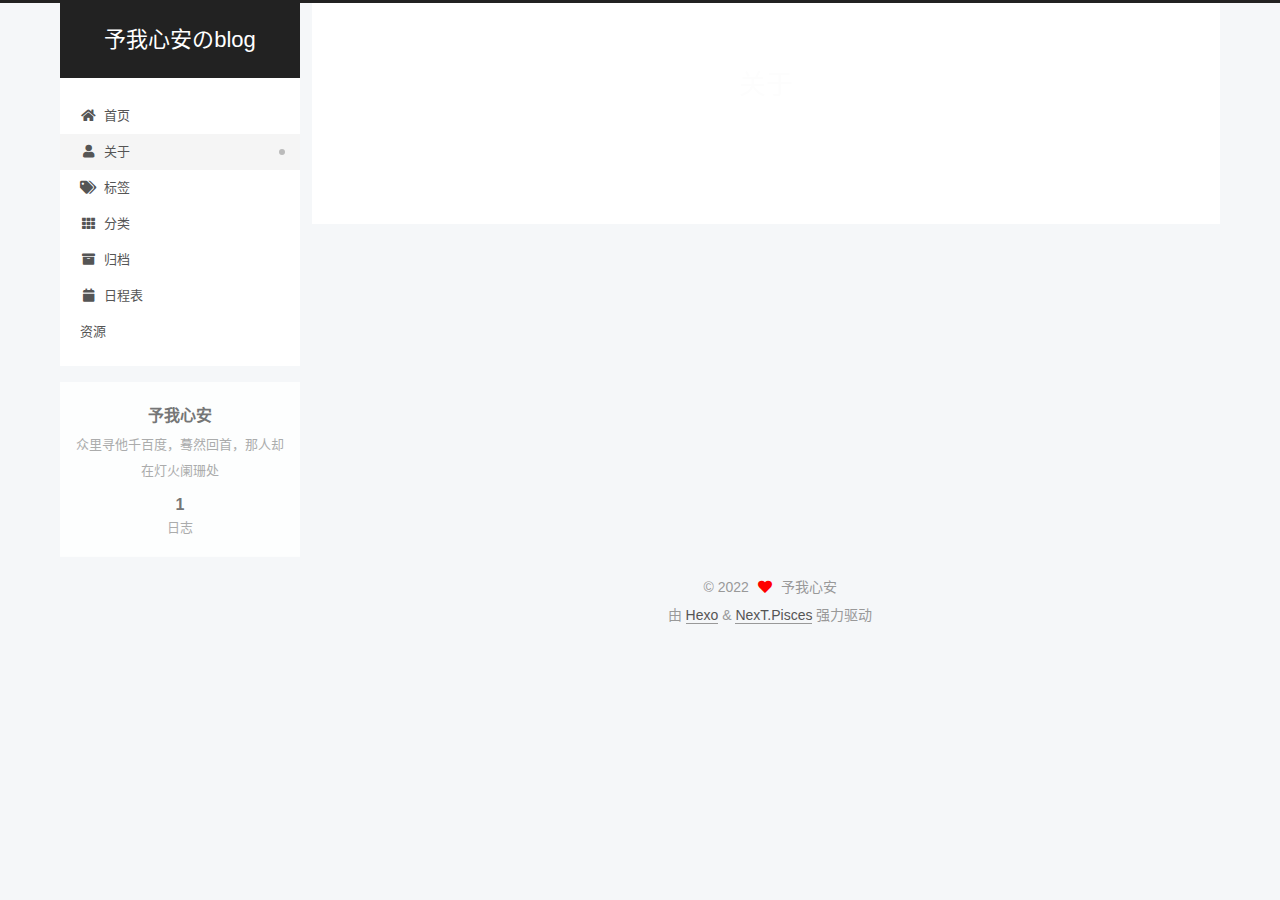
==== about/index.html @ 16db2fca "Site updated: 2022-12-04 17:52:25" ====
<!DOCTYPE html>
<html lang="zh-CN">
<head>
  <meta charset="UTF-8">
<meta name="viewport" content="width=device-width, initial-scale=1, maximum-scale=2">
<meta name="theme-color" content="#222">
<meta name="generator" content="Hexo 5.4.2">
  <link rel="apple-touch-icon" sizes="180x180" href="/images/apple-touch-icon-next.png">
  <link rel="icon" type="image/png" sizes="32x32" href="/images/favicon-32x32-next.png">
  <link rel="icon" type="image/png" sizes="16x16" href="/images/favicon-16x16-next.png">
  <link rel="mask-icon" href="/images/logo.svg" color="#222">

<link rel="stylesheet" href="/css/main.css">


<link rel="stylesheet" href="/lib/font-awesome/css/all.min.css">

<script id="hexo-configurations">
    var NexT = window.NexT || {};
    var CONFIG = {"hostname":"example.com","root":"/","scheme":"Pisces","version":"7.8.0","exturl":false,"sidebar":{"position":"left","display":"post","padding":18,"offset":12,"onmobile":false},"copycode":{"enable":false,"show_result":false,"style":null},"back2top":{"enable":true,"sidebar":false,"scrollpercent":false},"bookmark":{"enable":false,"color":"#222","save":"auto"},"fancybox":false,"mediumzoom":false,"lazyload":false,"pangu":false,"comments":{"style":"tabs","active":null,"storage":true,"lazyload":false,"nav":null},"algolia":{"hits":{"per_page":10},"labels":{"input_placeholder":"Search for Posts","hits_empty":"We didn't find any results for the search: ${query}","hits_stats":"${hits} results found in ${time} ms"}},"localsearch":{"enable":false,"trigger":"auto","top_n_per_article":1,"unescape":false,"preload":false},"motion":{"enable":true,"async":false,"transition":{"post_block":"fadeIn","post_header":"slideDownIn","post_body":"slideDownIn","coll_header":"slideLeftIn","sidebar":"slideUpIn"}}};
  </script>

  <meta name="description" content="众里寻他千百度，蓦然回首，那人却在灯火阑珊处">
<meta property="og:type" content="website">
<meta property="og:title" content="关于">
<meta property="og:url" content="http://example.com/about/index.html">
<meta property="og:site_name" content="予我心安のblog">
<meta property="og:description" content="众里寻他千百度，蓦然回首，那人却在灯火阑珊处">
<meta property="og:locale" content="zh_CN">
<meta property="article:published_time" content="2022-12-04T09:47:40.000Z">
<meta property="article:modified_time" content="2022-12-04T09:49:13.500Z">
<meta property="article:author" content="予我心安">
<meta name="twitter:card" content="summary">

<link rel="canonical" href="http://example.com/about/">


<script id="page-configurations">
  // https://hexo.io/docs/variables.html
  CONFIG.page = {
    sidebar: "",
    isHome : false,
    isPost : false,
    lang   : 'zh-CN'
  };
</script>

  <title>关于 | 予我心安のblog
</title>
  






  <noscript>
  <style>
  .use-motion .brand,
  .use-motion .menu-item,
  .sidebar-inner,
  .use-motion .post-block,
  .use-motion .pagination,
  .use-motion .comments,
  .use-motion .post-header,
  .use-motion .post-body,
  .use-motion .collection-header { opacity: initial; }

  .use-motion .site-title,
  .use-motion .site-subtitle {
    opacity: initial;
    top: initial;
  }

  .use-motion .logo-line-before i { left: initial; }
  .use-motion .logo-line-after i { right: initial; }
  </style>
</noscript>

</head>

<body itemscope itemtype="http://schema.org/WebPage">
  <div class="container use-motion">
    <div class="headband"></div>

    <header class="header" itemscope itemtype="http://schema.org/WPHeader">
      <div class="header-inner"><div class="site-brand-container">
  <div class="site-nav-toggle">
    <div class="toggle" aria-label="切换导航栏">
      <span class="toggle-line toggle-line-first"></span>
      <span class="toggle-line toggle-line-middle"></span>
      <span class="toggle-line toggle-line-last"></span>
    </div>
  </div>

  <div class="site-meta">

    <a href="/" class="brand" rel="start">
      <span class="logo-line-before"><i></i></span>
      <h1 class="site-title">予我心安のblog</h1>
      <span class="logo-line-after"><i></i></span>
    </a>
  </div>

  <div class="site-nav-right">
    <div class="toggle popup-trigger">
    </div>
  </div>
</div>




<nav class="site-nav">
  <ul id="menu" class="main-menu menu">
        <li class="menu-item menu-item-home">

    <a href="/" rel="section"><i class="fa fa-home fa-fw"></i>首页</a>

  </li>
        <li class="menu-item menu-item-about">

    <a href="/about/" rel="section"><i class="fa fa-user fa-fw"></i>关于</a>

  </li>
        <li class="menu-item menu-item-tags">

    <a href="/tags/" rel="section"><i class="fa fa-tags fa-fw"></i>标签</a>

  </li>
        <li class="menu-item menu-item-categories">

    <a href="/categories/" rel="section"><i class="fa fa-th fa-fw"></i>分类</a>

  </li>
        <li class="menu-item menu-item-archives">

    <a href="/archives/" rel="section"><i class="fa fa-archive fa-fw"></i>归档</a>

  </li>
        <li class="menu-item menu-item-schedule">

    <a href="/schedule/" rel="section"><i class="fa fa-calendar fa-fw"></i>日程表</a>

  </li>
        <li class="menu-item menu-item-resources">

    <a href="/resources/" rel="section"><i class="download fa-fw"></i>资源</a>

  </li>
  </ul>
</nav>




</div>
    </header>

    
  <div class="back-to-top">
    <i class="fa fa-arrow-up"></i>
    <span>0%</span>
  </div>


    <main class="main">
      <div class="main-inner">
        <div class="content-wrap">
          
  
  

          <div class="content page posts-expand">
            

    
    
    
    <div class="post-block" lang="zh-CN">
      <header class="post-header">

<h1 class="post-title" itemprop="name headline">关于
</h1>

<div class="post-meta">
  

</div>

</header>

      
      
      
      <div class="post-body">
          
      </div>
      
      
      
    </div>
    

    
    
    


          </div>
          

<script>
  window.addEventListener('tabs:register', () => {
    let { activeClass } = CONFIG.comments;
    if (CONFIG.comments.storage) {
      activeClass = localStorage.getItem('comments_active') || activeClass;
    }
    if (activeClass) {
      let activeTab = document.querySelector(`a[href="#comment-${activeClass}"]`);
      if (activeTab) {
        activeTab.click();
      }
    }
  });
  if (CONFIG.comments.storage) {
    window.addEventListener('tabs:click', event => {
      if (!event.target.matches('.tabs-comment .tab-content .tab-pane')) return;
      let commentClass = event.target.classList[1];
      localStorage.setItem('comments_active', commentClass);
    });
  }
</script>

        </div>
          
  
  <div class="toggle sidebar-toggle">
    <span class="toggle-line toggle-line-first"></span>
    <span class="toggle-line toggle-line-middle"></span>
    <span class="toggle-line toggle-line-last"></span>
  </div>

  <aside class="sidebar">
    <div class="sidebar-inner">

      <ul class="sidebar-nav motion-element">
        <li class="sidebar-nav-toc">
          文章目录
        </li>
        <li class="sidebar-nav-overview">
          站点概览
        </li>
      </ul>

      <!--noindex-->
      <div class="post-toc-wrap sidebar-panel">
      </div>
      <!--/noindex-->

      <div class="site-overview-wrap sidebar-panel">
        <div class="site-author motion-element" itemprop="author" itemscope itemtype="http://schema.org/Person">
  <p class="site-author-name" itemprop="name">予我心安</p>
  <div class="site-description" itemprop="description">众里寻他千百度，蓦然回首，那人却在灯火阑珊处</div>
</div>
<div class="site-state-wrap motion-element">
  <nav class="site-state">
      <div class="site-state-item site-state-posts">
          <a href="/archives/">
        
          <span class="site-state-item-count">1</span>
          <span class="site-state-item-name">日志</span>
        </a>
      </div>
  </nav>
</div>



      </div>

    </div>
  </aside>
  <div id="sidebar-dimmer"></div>


      </div>
    </main>

    <footer class="footer">
      <div class="footer-inner">
        

        

<div class="copyright">
  
  &copy; 
  <span itemprop="copyrightYear">2022</span>
  <span class="with-love">
    <i class="fa fa-heart"></i>
  </span>
  <span class="author" itemprop="copyrightHolder">予我心安</span>
</div>
  <div class="powered-by">由 <a href="https://hexo.io/" class="theme-link" rel="noopener" target="_blank">Hexo</a> & <a href="https://pisces.theme-next.org/" class="theme-link" rel="noopener" target="_blank">NexT.Pisces</a> 强力驱动
  </div>

        








      </div>
    </footer>
  </div>

  
  <script src="/lib/anime.min.js"></script>
  <script src="/lib/velocity/velocity.min.js"></script>
  <script src="/lib/velocity/velocity.ui.min.js"></script>

<script src="/js/utils.js"></script>

<script src="/js/motion.js"></script>


<script src="/js/schemes/pisces.js"></script>


<script src="/js/next-boot.js"></script>




  















  

  

</body>
</html>
---- css/main.css ----
:root {
  --body-bg-color: #f5f7f9;
  --content-bg-color: #fff;
  --card-bg-color: #f5f5f5;
  --text-color: #555;
  --blockquote-color: #666;
  --link-color: #555;
  --link-hover-color: #222;
  --brand-color: #fff;
  --brand-hover-color: #fff;
  --table-row-odd-bg-color: #f9f9f9;
  --table-row-hover-bg-color: #f5f5f5;
  --menu-item-bg-color: #f5f5f5;
  --btn-default-bg: #fff;
  --btn-default-color: #555;
  --btn-default-border-color: #555;
  --btn-default-hover-bg: #222;
  --btn-default-hover-color: #fff;
  --btn-default-hover-border-color: #222;
}
html {
  line-height: 1.15; /* 1 */
  -webkit-text-size-adjust: 100%; /* 2 */
}
body {
  margin: 0;
}
main {
  display: block;
}
h1 {
  font-size: 2em;
  margin: 0.67em 0;
}
hr {
  box-sizing: content-box; /* 1 */
  height: 0; /* 1 */
  overflow: visible; /* 2 */
}
pre {
  font-family: monospace, monospace; /* 1 */
  font-size: 1em; /* 2 */
}
a {
  background: transparent;
}
abbr[title] {
  border-bottom: none; /* 1 */
  text-decoration: underline; /* 2 */
  text-decoration: underline dotted; /* 2 */
}
b,
strong {
  font-weight: bolder;
}
code,
kbd,
samp {
  font-family: monospace, monospace; /* 1 */
  font-size: 1em; /* 2 */
}
small {
  font-size: 80%;
}
sub,
sup {
  font-size: 75%;
  line-height: 0;
  position: relative;
  vertical-align: baseline;
}
sub {
  bottom: -0.25em;
}
sup {
  top: -0.5em;
}
img {
  border-style: none;
}
button,
input,
optgroup,
select,
textarea {
  font-family: inherit; /* 1 */
  font-size: 100%; /* 1 */
  line-height: 1.15; /* 1 */
  margin: 0; /* 2 */
}
button,
input {
/* 1 */
  overflow: visible;
}
button,
select {
/* 1 */
  text-transform: none;
}
button,
[type='button'],
[type='reset'],
[type='submit'] {
  -webkit-appearance: button;
}
button::-moz-focus-inner,
[type='button']::-moz-focus-inner,
[type='reset']::-moz-focus-inner,
[type='submit']::-moz-focus-inner {
  border-style: none;
  padding: 0;
}
button:-moz-focusring,
[type='button']:-moz-focusring,
[type='reset']:-moz-focusring,
[type='submit']:-moz-focusring {
  outline: 1px dotted ButtonText;
}
fieldset {
  padding: 0.35em 0.75em 0.625em;
}
legend {
  box-sizing: border-box; /* 1 */
  color: inherit; /* 2 */
  display: table; /* 1 */
  max-width: 100%; /* 1 */
  padding: 0; /* 3 */
  white-space: normal; /* 1 */
}
progress {
  vertical-align: baseline;
}
textarea {
  overflow: auto;
}
[type='checkbox'],
[type='radio'] {
  box-sizing: border-box; /* 1 */
  padding: 0; /* 2 */
}
[type='number']::-webkit-inner-spin-button,
[type='number']::-webkit-outer-spin-button {
  height: auto;
}
[type='search'] {
  outline-offset: -2px; /* 2 */
  -webkit-appearance: textfield; /* 1 */
}
[type='search']::-webkit-search-decoration {
  -webkit-appearance: none;
}
::-webkit-file-upload-button {
  font: inherit; /* 2 */
  -webkit-appearance: button; /* 1 */
}
details {
  display: block;
}
summary {
  display: list-item;
}
template {
  display: none;
}
[hidden] {
  display: none;
}
::selection {
  background: #262a30;
  color: #eee;
}
html,
body {
  height: 100%;
}
body {
  background: var(--body-bg-color);
  color: var(--text-color);
  font-family: 'Lato', "PingFang SC", "Microsoft YaHei", sans-serif;
  font-size: 1em;
  line-height: 2;
}
@media (max-width: 991px) {
  body {
    padding-left: 0 !important;
    padding-right: 0 !important;
  }
}
h1,
h2,
h3,
h4,
h5,
h6 {
  font-family: 'Lato', "PingFang SC", "Microsoft YaHei", sans-serif;
  font-weight: bold;
  line-height: 1.5;
  margin: 20px 0 15px;
}
h1 {
  font-size: 1.5em;
}
h2 {
  font-size: 1.375em;
}
h3 {
  font-size: 1.25em;
}
h4 {
  font-size: 1.125em;
}
h5 {
  font-size: 1em;
}
h6 {
  font-size: 0.875em;
}
p {
  margin: 0 0 20px 0;
}
a,
span.exturl {
  border-bottom: 1px solid #999;
  color: var(--link-color);
  outline: 0;
  text-decoration: none;
  overflow-wrap: break-word;
  word-wrap: break-word;
  cursor: pointer;
}
a:hover,
span.exturl:hover {
  border-bottom-color: var(--link-hover-color);
  color: var(--link-hover-color);
}
iframe,
img,
video {
  display: block;
  margin-left: auto;
  margin-right: auto;
  max-width: 100%;
}
hr {
  background-image: repeating-linear-gradient(-45deg, #ddd, #ddd 4px, transparent 4px, transparent 8px);
  border: 0;
  height: 3px;
  margin: 40px 0;
}
blockquote {
  border-left: 4px solid #ddd;
  color: var(--blockquote-color);
  margin: 0;
  padding: 0 15px;
}
blockquote cite::before {
  content: '-';
  padding: 0 5px;
}
dt {
  font-weight: bold;
}
dd {
  margin: 0;
  padding: 0;
}
kbd {
  background-color: #f5f5f5;
  background-image: linear-gradient(#eee, #fff, #eee);
  border: 1px solid #ccc;
  border-radius: 0.2em;
  box-shadow: 0.1em 0.1em 0.2em rgba(0,0,0,0.1);
  color: #555;
  font-family: inherit;
  padding: 0.1em 0.3em;
  white-space: nowrap;
}
.table-container {
  overflow: auto;
}
table {
  border-collapse: collapse;
  border-spacing: 0;
  font-size: 0.875em;
  margin: 0 0 20px 0;
  width: 100%;
}
tbody tr:nth-of-type(odd) {
  background: var(--table-row-odd-bg-color);
}
tbody tr:hover {
  background: var(--table-row-hover-bg-color);
}
caption,
th,
td {
  font-weight: normal;
  padding: 8px;
  vertical-align: middle;
}
th,
td {
  border: 1px solid #ddd;
  border-bottom: 3px solid #ddd;
}
th {
  font-weight: 700;
  padding-bottom: 10px;
}
td {
  border-bottom-width: 1px;
}
.btn {
  background: var(--btn-default-bg);
  border: 2px solid var(--btn-default-border-color);
  border-radius: 2px;
  color: var(--btn-default-color);
  display: inline-block;
  font-size: 0.875em;
  line-height: 2;
  padding: 0 20px;
  text-decoration: none;
  transition-property: background-color;
  transition-delay: 0s;
  transition-duration: 0.2s;
  transition-timing-function: ease-in-out;
}
.btn:hover {
  background: var(--btn-default-hover-bg);
  border-color: var(--btn-default-hover-border-color);
  color: var(--btn-default-hover-color);
}
.btn + .btn {
  margin: 0 0 8px 8px;
}
.btn .fa-fw {
  text-align: left;
  width: 1.285714285714286em;
}
.toggle {
  line-height: 0;
}
.toggle .toggle-line {
  background: #fff;
  display: inline-block;
  height: 2px;
  left: 0;
  position: relative;
  top: 0;
  transition: all 0.4s;
  vertical-align: top;
  width: 100%;
}
.toggle .toggle-line:not(:first-child) {
  margin-top: 3px;
}
.toggle.toggle-arrow .toggle-line-first {
  left: 50%;
  top: 2px;
  transform: rotate(45deg);
  width: 50%;
}
.toggle.toggle-arrow .toggle-line-middle {
  left: 2px;
  width: 90%;
}
.toggle.toggle-arrow .toggle-line-last {
  left: 50%;
  top: -2px;
  transform: rotate(-45deg);
  width: 50%;
}
.toggle.toggle-close .toggle-line-first {
  transform: rotate(-45deg);
  top: 5px;
}
.toggle.toggle-close .toggle-line-middle {
  opacity: 0;
}
.toggle.toggle-close .toggle-line-last {
  transform: rotate(45deg);
  top: -5px;
}
.highlight,
pre {
  background: #f7f7f7;
  color: #4d4d4c;
  line-height: 1.6;
  margin: 0 auto 20px;
}
pre,
code {
  font-family: consolas, Menlo, monospace, "PingFang SC", "Microsoft YaHei";
}
code {
  background: #eee;
  border-radius: 3px;
  color: #555;
  padding: 2px 4px;
  overflow-wrap: break-word;
  word-wrap: break-word;
}
.highlight *::selection {
  background: #d6d6d6;
}
.highlight pre {
  border: 0;
  margin: 0;
  padding: 10px 0;
}
.highlight table {
  border: 0;
  margin: 0;
  width: auto;
}
.highlight td {
  border: 0;
  padding: 0;
}
.highlight figcaption {
  background: #eff2f3;
  color: #4d4d4c;
  display: flex;
  font-size: 0.875em;
  justify-content: space-between;
  line-height: 1.2;
  padding: 0.5em;
}
.highlight figcaption a {
  color: #4d4d4c;
}
.highlight figcaption a:hover {
  border-bottom-color: #4d4d4c;
}
.highlight .gutter {
  -moz-user-select: none;
  -ms-user-select: none;
  -webkit-user-select: none;
  user-select: none;
}
.highlight .gutter pre {
  background: #eff2f3;
  color: #869194;
  padding-left: 10px;
  padding-right: 10px;
  text-align: right;
}
.highlight .code pre {
  background: #f7f7f7;
  padding-left: 10px;
  width: 100%;
}
.gist table {
  width: auto;
}
.gist table td {
  border: 0;
}
pre {
  overflow: auto;
  padding: 10px;
}
pre code {
  background: none;
  color: #4d4d4c;
  font-size: 0.875em;
  padding: 0;
  text-shadow: none;
}
pre .deletion {
  background: #fdd;
}
pre .addition {
  background: #dfd;
}
pre .meta {
  color: #eab700;
  -moz-user-select: none;
  -ms-user-select: none;
  -webkit-user-select: none;
  user-select: none;
}
pre .comment {
  color: #8e908c;
}
pre .variable,
pre .attribute,
pre .tag,
pre .name,
pre .regexp,
pre .ruby .constant,
pre .xml .tag .title,
pre .xml .pi,
pre .xml .doctype,
pre .html .doctype,
pre .css .id,
pre .css .class,
pre .css .pseudo {
  color: #c82829;
}
pre .number,
pre .preprocessor,
pre .built_in,
pre .builtin-name,
pre .literal,
pre .params,
pre .constant,
pre .command {
  color: #f5871f;
}
pre .ruby .class .title,
pre .css .rules .attribute,
pre .string,
pre .symbol,
pre .value,
pre .inheritance,
pre .header,
pre .ruby .symbol,
pre .xml .cdata,
pre .special,
pre .formula {
  color: #718c00;
}
pre .title,
pre .css .hexcolor {
  color: #3e999f;
}
pre .function,
pre .python .decorator,
pre .python .title,
pre .ruby .function .title,
pre .ruby .title .keyword,
pre .perl .sub,
pre .javascript .title,
pre .coffeescript .title {
  color: #4271ae;
}
pre .keyword,
pre .javascript .function {
  color: #8959a8;
}
.blockquote-center {
  border-left: none;
  margin: 40px 0;
  padding: 0;
  position: relative;
  text-align: center;
}
.blockquote-center .fa {
  display: block;
  opacity: 0.6;
  position: absolute;
  width: 100%;
}
.blockquote-center .fa-quote-left {
  border-top: 1px solid #ccc;
  text-align: left;
  top: -20px;
}
.blockquote-center .fa-quote-right {
  border-bottom: 1px solid #ccc;
  text-align: right;
  bottom: -20px;
}
.blockquote-center p,
.blockquote-center div {
  text-align: center;
}
.post-body .group-picture img {
  margin: 0 auto;
  padding: 0 3px;
}
.group-picture-row {
  margin-bottom: 6px;
  overflow: hidden;
}
.group-picture-column {
  float: left;
  margin-bottom: 10px;
}
.post-body .label {
  color: #555;
  display: inline;
  padding: 0 2px;
}
.post-body .label.default {
  background: #f0f0f0;
}
.post-body .label.primary {
  background: #efe6f7;
}
.post-body .label.info {
  background: #e5f2f8;
}
.post-body .label.success {
  background: #e7f4e9;
}
.post-body .label.warning {
  background: #fcf6e1;
}
.post-body .label.danger {
  background: #fae8eb;
}
.post-body .tabs {
  margin-bottom: 20px;
}
.post-body .tabs,
.tabs-comment {
  display: block;
  padding-top: 10px;
  position: relative;
}
.post-body .tabs ul.nav-tabs,
.tabs-comment ul.nav-tabs {
  display: flex;
  flex-wrap: wrap;
  margin: 0;
  margin-bottom: -1px;
  padding: 0;
}
@media (max-width: 413px) {
  .post-body .tabs ul.nav-tabs,
  .tabs-comment ul.nav-tabs {
    display: block;
    margin-bottom: 5px;
  }
}
.post-body .tabs ul.nav-tabs li.tab,
.tabs-comment ul.nav-tabs li.tab {
  border-bottom: 1px solid #ddd;
  border-left: 1px solid transparent;
  border-right: 1px solid transparent;
  border-top: 3px solid transparent;
  flex-grow: 1;
  list-style-type: none;
  border-radius: 0 0 0 0;
}
@media (max-width: 413px) {
  .post-body .tabs ul.nav-tabs li.tab,
  .tabs-comment ul.nav-tabs li.tab {
    border-bottom: 1px solid transparent;
    border-left: 3px solid transparent;
    border-right: 1px solid transparent;
    border-top: 1px solid transparent;
  }
}
@media (max-width: 413px) {
  .post-body .tabs ul.nav-tabs li.tab,
  .tabs-comment ul.nav-tabs li.tab {
    border-radius: 0;
  }
}
.post-body .tabs ul.nav-tabs li.tab a,
.tabs-comment ul.nav-tabs li.tab a {
  border-bottom: initial;
  display: block;
  line-height: 1.8;
  outline: 0;
  padding: 0.25em 0.75em;
  text-align: center;
  transition-delay: 0s;
  transition-duration: 0.2s;
  transition-timing-function: ease-out;
}
.post-body .tabs ul.nav-tabs li.tab a i,
.tabs-comment ul.nav-tabs li.tab a i {
  width: 1.285714285714286em;
}
.post-body .tabs ul.nav-tabs li.tab.active,
.tabs-comment ul.nav-tabs li.tab.active {
  border-bottom: 1px solid transparent;
  border-left: 1px solid #ddd;
  border-right: 1px solid #ddd;
  border-top: 3px solid #fc6423;
}
@media (max-width: 413px) {
  .post-body .tabs ul.nav-tabs li.tab.active,
  .tabs-comment ul.nav-tabs li.tab.active {
    border-bottom: 1px solid #ddd;
    border-left: 3px solid #fc6423;
    border-right: 1px solid #ddd;
    border-top: 1px solid #ddd;
  }
}
.post-body .tabs ul.nav-tabs li.tab.active a,
.tabs-comment ul.nav-tabs li.tab.active a {
  color: var(--link-color);
  cursor: default;
}
.post-body .tabs .tab-content .tab-pane,
.tabs-comment .tab-content .tab-pane {
  border: 1px solid #ddd;
  border-top: 0;
  padding: 20px 20px 0 20px;
  border-radius: 0;
}
.post-body .tabs .tab-content .tab-pane:not(.active),
.tabs-comment .tab-content .tab-pane:not(.active) {
  display: none;
}
.post-body .tabs .tab-content .tab-pane.active,
.tabs-comment .tab-content .tab-pane.active {
  display: block;
}
.post-body .tabs .tab-content .tab-pane.active:nth-of-type(1),
.tabs-comment .tab-content .tab-pane.active:nth-of-type(1) {
  border-radius: 0 0 0 0;
}
@media (max-width: 413px) {
  .post-body .tabs .tab-content .tab-pane.active:nth-of-type(1),
  .tabs-comment .tab-content .tab-pane.active:nth-of-type(1) {
    border-radius: 0;
  }
}
.post-body .note {
  border-radius: 3px;
  margin-bottom: 20px;
  padding: 1em;
  position: relative;
  border: 1px solid #eee;
  border-left-width: 5px;
}
.post-body .note h2,
.post-body .note h3,
.post-body .note h4,
.post-body .note h5,
.post-body .note h6 {
  margin-top: 0;
  border-bottom: initial;
  margin-bottom: 0;
  padding-top: 0;
}
.post-body .note p:first-child,
.post-body .note ul:first-child,
.post-body .note ol:first-child,
.post-body .note table:first-child,
.post-body .note pre:first-child,
.post-body .note blockquote:first-child,
.post-body .note img:first-child {
  margin-top: 0;
}
.post-body .note p:last-child,
.post-body .note ul:last-child,
.post-body .note ol:last-child,
.post-body .note table:last-child,
.post-body .note pre:last-child,
.post-body .note blockquote:last-child,
.post-body .note img:last-child {
  margin-bottom: 0;
}
.post-body .note.default {
  border-left-color: #777;
}
.post-body .note.default h2,
.post-body .note.default h3,
.post-body .note.default h4,
.post-body .note.default h5,
.post-body .note.default h6 {
  color: #777;
}
.post-body .note.primary {
  border-left-color: #6f42c1;
}
.post-body .note.primary h2,
.post-body .note.primary h3,
.post-body .note.primary h4,
.post-body .note.primary h5,
.post-body .note.primary h6 {
  color: #6f42c1;
}
.post-body .note.info {
  border-left-color: #428bca;
}
.post-body .note.info h2,
.post-body .note.info h3,
.post-body .note.info h4,
.post-body .note.info h5,
.post-body .note.info h6 {
  color: #428bca;
}
.post-body .note.success {
  border-left-color: #5cb85c;
}
.post-body .note.success h2,
.post-body .note.success h3,
.post-body .note.success h4,
.post-body .note.success h5,
.post-body .note.success h6 {
  color: #5cb85c;
}
.post-body .note.warning {
  border-left-color: #f0ad4e;
}
.post-body .note.warning h2,
.post-body .note.warning h3,
.post-body .note.warning h4,
.post-body .note.warning h5,
.post-body .note.warning h6 {
  color: #f0ad4e;
}
.post-body .note.danger {
  border-left-color: #d9534f;
}
.post-body .note.danger h2,
.post-body .note.danger h3,
.post-body .note.danger h4,
.post-body .note.danger h5,
.post-body .note.danger h6 {
  color: #d9534f;
}
.pagination .prev,
.pagination .next,
.pagination .page-number,
.pagination .space {
  display: inline-block;
  margin: 0 10px;
  padding: 0 11px;
  position: relative;
  top: -1px;
}
@media (max-width: 767px) {
  .pagination .prev,
  .pagination .next,
  .pagination .page-number,
  .pagination .space {
    margin: 0 5px;
  }
}
.pagination {
  border-top: 1px solid #eee;
  margin: 120px 0 0;
  text-align: center;
}
.pagination .prev,
.pagination .next,
.pagination .page-number {
  border-bottom: 0;
  border-top: 1px solid #eee;
  transition-property: border-color;
  transition-delay: 0s;
  transition-duration: 0.2s;
  transition-timing-function: ease-in-out;
}
.pagination .prev:hover,
.pagination .next:hover,
.pagination .page-number:hover {
  border-top-color: #222;
}
.pagination .space {
  margin: 0;
  padding: 0;
}
.pagination .prev {
  margin-left: 0;
}
.pagination .next {
  margin-right: 0;
}
.pagination .page-number.current {
  background: #ccc;
  border-top-color: #ccc;
  color: #fff;
}
@media (max-width: 767px) {
  .pagination {
    border-top: none;
  }
  .pagination .prev,
  .pagination .next,
  .pagination .page-number {
    border-bottom: 1px solid #eee;
    border-top: 0;
    margin-bottom: 10px;
    padding: 0 10px;
  }
  .pagination .prev:hover,
  .pagination .next:hover,
  .pagination .page-number:hover {
    border-bottom-color: #222;
  }
}
.comments {
  margin-top: 60px;
  overflow: hidden;
}
.comment-button-group {
  display: flex;
  flex-wrap: wrap-reverse;
  justify-content: center;
  margin: 1em 0;
}
.comment-button-group .comment-button {
  margin: 0.1em 0.2em;
}
.comment-button-group .comment-button.active {
  background: var(--btn-default-hover-bg);
  border-color: var(--btn-default-hover-border-color);
  color: var(--btn-default-hover-color);
}
.comment-position {
  display: none;
}
.comment-position.active {
  display: block;
}
.tabs-comment {
  background: var(--content-bg-color);
  margin-top: 4em;
  padding-top: 0;
}
.tabs-comment .comments {
  border: 0;
  box-shadow: none;
  margin-top: 0;
  padding-top: 0;
}
.container {
  min-height: 100%;
  position: relative;
}
.main-inner {
  margin: 0 auto;
  width: calc(100% - 20px);
}
@media (min-width: 1200px) {
  .main-inner {
    width: 1160px;
  }
}
@media (min-width: 1600px) {
  .main-inner {
    width: 73%;
  }
}
@media (max-width: 767px) {
  .content-wrap {
    padding: 0 20px;
  }
}
.header {
  background: transparent;
}
.header-inner {
  margin: 0 auto;
  width: calc(100% - 20px);
}
@media (min-width: 1200px) {
  .header-inner {
    width: 1160px;
  }
}
@media (min-width: 1600px) {
  .header-inner {
    width: 73%;
  }
}
.site-brand-container {
  display: flex;
  flex-shrink: 0;
  padding: 0 10px;
}
.headband {
  background: #222;
  height: 3px;
}
.site-meta {
  flex-grow: 1;
  text-align: center;
}
@media (max-width: 767px) {
  .site-meta {
    text-align: center;
  }
}
.brand {
  border-bottom: none;
  color: var(--brand-color);
  display: inline-block;
  line-height: 1.375em;
  padding: 0 40px;
  position: relative;
}
.brand:hover {
  color: var(--brand-hover-color);
}
.site-title {
  font-family: 'Lato', "PingFang SC", "Microsoft YaHei", sans-serif;
  font-size: 1.375em;
  font-weight: normal;
  margin: 0;
}
.site-subtitle {
  color: #ddd;
  font-size: 0.8125em;
  margin: 10px 0;
}
.use-motion .brand {
  opacity: 0;
}
.use-motion .site-title,
.use-motion .site-subtitle,
.use-motion .custom-logo-image {
  opacity: 0;
  position: relative;
  top: -10px;
}
.site-nav-toggle,
.site-nav-right {
  display: none;
}
@media (max-width: 767px) {
  .site-nav-toggle,
  .site-nav-right {
    display: flex;
    flex-direction: column;
    justify-content: center;
  }
}
.site-nav-toggle .toggle,
.site-nav-right .toggle {
  color: var(--text-color);
  padding: 10px;
  width: 22px;
}
.site-nav-toggle .toggle .toggle-line,
.site-nav-right .toggle .toggle-line {
  background: var(--text-color);
  border-radius: 1px;
}
.site-nav {
  display: block;
}
@media (max-width: 767px) {
  .site-nav {
    clear: both;
    display: none;
  }
}
.site-nav.site-nav-on {
  display: block;
}
.menu {
  margin-top: 20px;
  padding-left: 0;
  text-align: center;
}
.menu-item {
  display: inline-block;
  list-style: none;
  margin: 0 10px;
}
@media (max-width: 767px) {
  .menu-item {
    display: block;
    margin-top: 10px;
  }
  .menu-item.menu-item-search {
    display: none;
  }
}
.menu-item a,
.menu-item span.exturl {
  border-bottom: 0;
  display: block;
  font-size: 0.8125em;
  transition-property: border-color;
  transition-delay: 0s;
  transition-duration: 0.2s;
  transition-timing-function: ease-in-out;
}
@media (hover: none) {
  .menu-item a:hover,
  .menu-item span.exturl:hover {
    border-bottom-color: transparent !important;
  }
}
.menu-item .fa,
.menu-item .fab,
.menu-item .far,
.menu-item .fas {
  margin-right: 8px;
}
.menu-item .badge {
  display: inline-block;
  font-weight: bold;
  line-height: 1;
  margin-left: 0.35em;
  margin-top: 0.35em;
  text-align: center;
  white-space: nowrap;
}
@media (max-width: 767px) {
  .menu-item .badge {
    float: right;
    margin-left: 0;
  }
}
.menu-item-active a,
.menu .menu-item a:hover,
.menu .menu-item span.exturl:hover {
  background: var(--menu-item-bg-color);
}
.use-motion .menu-item {
  opacity: 0;
}
.sidebar {
  background: #222;
  bottom: 0;
  box-shadow: inset 0 2px 6px #000;
  position: fixed;
  top: 0;
}
@media (max-width: 991px) {
  .sidebar {
    display: none;
  }
}
.sidebar-inner {
  color: #999;
  padding: 18px 10px;
  text-align: center;
}
.cc-license {
  margin-top: 10px;
  text-align: center;
}
.cc-license .cc-opacity {
  border-bottom: none;
  opacity: 0.7;
}
.cc-license .cc-opacity:hover {
  opacity: 0.9;
}
.cc-license img {
  display: inline-block;
}
.site-author-image {
  border: 1px solid #eee;
  display: block;
  margin: 0 auto;
  max-width: 120px;
  padding: 2px;
}
.site-author-name {
  color: var(--text-color);
  font-weight: 600;
  margin: 0;
  text-align: center;
}
.site-description {
  color: #999;
  font-size: 0.8125em;
  margin-top: 0;
  text-align: center;
}
.links-of-author {
  margin-top: 15px;
}
.links-of-author a,
.links-of-author span.exturl {
  border-bottom-color: #555;
  display: inline-block;
  font-size: 0.8125em;
  margin-bottom: 10px;
  margin-right: 10px;
  vertical-align: middle;
}
.links-of-author a::before,
.links-of-author span.exturl::before {
  background: #70ffff;
  border-radius: 50%;
  content: ' ';
  display: inline-block;
  height: 4px;
  margin-right: 3px;
  vertical-align: middle;
  width: 4px;
}
.sidebar-button {
  margin-top: 15px;
}
.sidebar-button a {
  border: 1px solid #fc6423;
  border-radius: 4px;
  color: #fc6423;
  display: inline-block;
  padding: 0 15px;
}
.sidebar-button a .fa,
.sidebar-button a .fab,
.sidebar-button a .far,
.sidebar-button a .fas {
  margin-right: 5px;
}
.sidebar-button a:hover {
  background: #fc6423;
  border: 1px solid #fc6423;
  color: #fff;
}
.sidebar-button a:hover .fa,
.sidebar-button a:hover .fab,
.sidebar-button a:hover .far,
.sidebar-button a:hover .fas {
  color: #fff;
}
.links-of-blogroll {
  font-size: 0.8125em;
  margin-top: 10px;
}
.links-of-blogroll-title {
  font-size: 0.875em;
  font-weight: 600;
  margin-top: 0;
}
.links-of-blogroll-list {
  list-style: none;
  margin: 0;
  padding: 0;
}
#sidebar-dimmer {
  display: none;
}
@media (max-width: 767px) {
  #sidebar-dimmer {
    background: #000;
    display: block;
    height: 100%;
    left: 100%;
    opacity: 0;
    position: fixed;
    top: 0;
    width: 100%;
    z-index: 1100;
  }
  .sidebar-active + #sidebar-dimmer {
    opacity: 0.7;
    transform: translateX(-100%);
    transition: opacity 0.5s;
  }
}
.sidebar-nav {
  margin: 0;
  padding-bottom: 20px;
  padding-left: 0;
}
.sidebar-nav li {
  border-bottom: 1px solid transparent;
  color: var(--text-color);
  cursor: pointer;
  display: inline-block;
  font-size: 0.875em;
}
.sidebar-nav li.sidebar-nav-overview {
  margin-left: 10px;
}
.sidebar-nav li:hover {
  color: #fc6423;
}
.sidebar-nav .sidebar-nav-active {
  border-bottom-color: #fc6423;
  color: #fc6423;
}
.sidebar-nav .sidebar-nav-active:hover {
  color: #fc6423;
}
.sidebar-panel {
  display: none;
  overflow-x: hidden;
  overflow-y: auto;
}
.sidebar-panel-active {
  display: block;
}
.sidebar-toggle {
  background: #222;
  bottom: 45px;
  cursor: pointer;
  height: 14px;
  left: 30px;
  padding: 5px;
  position: fixed;
  width: 14px;
  z-index: 1300;
}
@media (max-width: 991px) {
  .sidebar-toggle {
    left: 20px;
    opacity: 0.8;
    display: none;
  }
}
.sidebar-toggle:hover .toggle-line {
  background: #fc6423;
}
.post-toc {
  font-size: 0.875em;
}
.post-toc ol {
  list-style: none;
  margin: 0;
  padding: 0 2px 5px 10px;
  text-align: left;
}
.post-toc ol > ol {
  padding-left: 0;
}
.post-toc ol a {
  transition-property: all;
  transition-delay: 0s;
  transition-duration: 0.2s;
  transition-timing-function: ease-in-out;
}
.post-toc .nav-item {
  line-height: 1.8;
  overflow: hidden;
  text-overflow: ellipsis;
  white-space: nowrap;
}
.post-toc .nav .nav-child {
  display: none;
}
.post-toc .nav .active > .nav-child {
  display: block;
}
.post-toc .nav .active-current > .nav-child {
  display: block;
}
.post-toc .nav .active-current > .nav-child > .nav-item {
  display: block;
}
.post-toc .nav .active > a {
  border-bottom-color: #fc6423;
  color: #fc6423;
}
.post-toc .nav .active-current > a {
  color: #fc6423;
}
.post-toc .nav .active-current > a:hover {
  color: #fc6423;
}
.site-state {
  display: flex;
  justify-content: center;
  line-height: 1.4;
  margin-top: 10px;
  overflow: hidden;
  text-align: center;
  white-space: nowrap;
}
.site-state-item {
  padding: 0 15px;
}
.site-state-item:not(:first-child) {
  border-left: 1px solid #eee;
}
.site-state-item a {
  border-bottom: none;
}
.site-state-item-count {
  display: block;
  font-size: 1em;
  font-weight: 600;
  text-align: center;
}
.site-state-item-name {
  color: #999;
  font-size: 0.8125em;
}
.footer {
  color: #999;
  font-size: 0.875em;
  padding: 20px 0;
}
.footer.footer-fixed {
  bottom: 0;
  left: 0;
  position: absolute;
  right: 0;
}
.footer-inner {
  box-sizing: border-box;
  margin: 0 auto;
  text-align: center;
  width: calc(100% - 20px);
}
@media (min-width: 1200px) {
  .footer-inner {
    width: 1160px;
  }
}
@media (min-width: 1600px) {
  .footer-inner {
    width: 73%;
  }
}
.languages {
  display: inline-block;
  font-size: 1.125em;
  position: relative;
}
.languages .lang-select-label span {
  margin: 0 0.5em;
}
.languages .lang-select {
  height: 100%;
  left: 0;
  opacity: 0;
  position: absolute;
  top: 0;
  width: 100%;
}
.with-love {
  color: #ff0000;
  display: inline-block;
  margin: 0 5px;
}
.powered-by,
.theme-info {
  display: inline-block;
}
@-moz-keyframes iconAnimate {
  0%, 100% {
    transform: scale(1);
  }
  10%, 30% {
    transform: scale(0.9);
  }
  20%, 40%, 60%, 80% {
    transform: scale(1.1);
  }
  50%, 70% {
    transform: scale(1.1);
  }
}
@-webkit-keyframes iconAnimate {
  0%, 100% {
    transform: scale(1);
  }
  10%, 30% {
    transform: scale(0.9);
  }
  20%, 40%, 60%, 80% {
    transform: scale(1.1);
  }
  50%, 70% {
    transform: scale(1.1);
  }
}
@-o-keyframes iconAnimate {
  0%, 100% {
    transform: scale(1);
  }
  10%, 30% {
    transform: scale(0.9);
  }
  20%, 40%, 60%, 80% {
    transform: scale(1.1);
  }
  50%, 70% {
    transform: scale(1.1);
  }
}
@keyframes iconAnimate {
  0%, 100% {
    transform: scale(1);
  }
  10%, 30% {
    transform: scale(0.9);
  }
  20%, 40%, 60%, 80% {
    transform: scale(1.1);
  }
  50%, 70% {
    transform: scale(1.1);
  }
}
.back-to-top {
  font-size: 12px;
  text-align: center;
  transition-delay: 0s;
  transition-duration: 0.2s;
  transition-timing-function: ease-in-out;
}
.back-to-top {
  background: #222;
  bottom: -100px;
  box-sizing: border-box;
  color: #fff;
  cursor: pointer;
  left: 30px;
  opacity: 0.6;
  padding: 0 6px;
  position: fixed;
  transition-property: bottom;
  z-index: 1300;
  width: 24px;
}
.back-to-top span {
  display: none;
}
.back-to-top:hover {
  color: #fc6423;
}
.back-to-top.back-to-top-on {
  bottom: 30px;
}
@media (max-width: 991px) {
  .back-to-top {
    left: 20px;
    opacity: 0.8;
  }
}
.post-body {
  font-family: 'Lato', "PingFang SC", "Microsoft YaHei", sans-serif;
  overflow-wrap: break-word;
  word-wrap: break-word;
}
@media (min-width: 1200px) {
  .post-body {
    font-size: 1.125em;
  }
}
.post-body .exturl .fa {
  font-size: 0.875em;
  margin-left: 4px;
}
.post-body .image-caption,
.post-body .figure .caption {
  color: #999;
  font-size: 0.875em;
  font-weight: bold;
  line-height: 1;
  margin: -20px auto 15px;
  text-align: center;
}
.post-sticky-flag {
  display: inline-block;
  transform: rotate(30deg);
}
.post-button {
  margin-top: 40px;
  text-align: center;
}
.use-motion .post-block,
.use-motion .pagination,
.use-motion .comments {
  opacity: 0;
}
.use-motion .post-header {
  opacity: 0;
}
.use-motion .post-body {
  opacity: 0;
}
.use-motion .collection-header {
  opacity: 0;
}
.posts-collapse {
  margin-left: 35px;
  position: relative;
}
@media (max-width: 767px) {
  .posts-collapse {
    margin-left: 0px;
    margin-right: 0px;
  }
}
.posts-collapse .collection-title {
  font-size: 1.125em;
  position: relative;
}
.posts-collapse .collection-title::before {
  background: #999;
  border: 1px solid #fff;
  border-radius: 50%;
  content: ' ';
  height: 10px;
  left: 0;
  margin-left: -6px;
  margin-top: -4px;
  position: absolute;
  top: 50%;
  width: 10px;
}
.posts-collapse .collection-year {
  font-size: 1.5em;
  font-weight: bold;
  margin: 60px 0;
  position: relative;
}
.posts-collapse .collection-year::before {
  background: #bbb;
  border-radius: 50%;
  content: ' ';
  height: 8px;
  left: 0;
  margin-left: -4px;
  margin-top: -4px;
  position: absolute;
  top: 50%;
  width: 8px;
}
.posts-collapse .collection-header {
  display: block;
  margin: 0 0 0 20px;
}
.posts-collapse .collection-header small {
  color: #bbb;
  margin-left: 5px;
}
.posts-collapse .post-header {
  border-bottom: 1px dashed #ccc;
  margin: 30px 0;
  padding-left: 15px;
  position: relative;
  transition-property: border;
  transition-delay: 0s;
  transition-duration: 0.2s;
  transition-timing-function: ease-in-out;
}
.posts-collapse .post-header::before {
  background: #bbb;
  border: 1px solid #fff;
  border-radius: 50%;
  content: ' ';
  height: 6px;
  left: 0;
  margin-left: -4px;
  position: absolute;
  top: 0.75em;
  transition-property: background;
  width: 6px;
  transition-delay: 0s;
  transition-duration: 0.2s;
  transition-timing-function: ease-in-out;
}
.posts-collapse .post-header:hover {
  border-bottom-color: #666;
}
.posts-collapse .post-header:hover::before {
  background: #222;
}
.posts-collapse .post-meta {
  display: inline;
  font-size: 0.75em;
  margin-right: 10px;
}
.posts-collapse .post-title {
  display: inline;
}
.posts-collapse .post-title a,
.posts-collapse .post-title span.exturl {
  border-bottom: none;
  color: var(--link-color);
}
.posts-collapse .post-title .fa-external-link-alt {
  font-size: 0.875em;
  margin-left: 5px;
}
.posts-collapse::before {
  background: #f5f5f5;
  content: ' ';
  height: 100%;
  left: 0;
  margin-left: -2px;
  position: absolute;
  top: 1.25em;
  width: 4px;
}
.post-eof {
  background: #ccc;
  height: 1px;
  margin: 80px auto 60px;
  text-align: center;
  width: 8%;
}
.post-block:last-of-type .post-eof {
  display: none;
}
.content {
  padding-top: 40px;
}
@media (min-width: 992px) {
  .post-body {
    text-align: justify;
  }
}
@media (max-width: 991px) {
  .post-body {
    text-align: justify;
  }
}
.post-body h1,
.post-body h2,
.post-body h3,
.post-body h4,
.post-body h5,
.post-body h6 {
  padding-top: 10px;
}
.post-body h1 .header-anchor,
.post-body h2 .header-anchor,
.post-body h3 .header-anchor,
.post-body h4 .header-anchor,
.post-body h5 .header-anchor,
.post-body h6 .header-anchor {
  border-bottom-style: none;
  color: #ccc;
  float: right;
  margin-left: 10px;
  visibility: hidden;
}
.post-body h1 .header-anchor:hover,
.post-body h2 .header-anchor:hover,
.post-body h3 .header-anchor:hover,
.post-body h4 .header-anchor:hover,
.post-body h5 .header-anchor:hover,
.post-body h6 .header-anchor:hover {
  color: inherit;
}
.post-body h1:hover .header-anchor,
.post-body h2:hover .header-anchor,
.post-body h3:hover .header-anchor,
.post-body h4:hover .header-anchor,
.post-body h5:hover .header-anchor,
.post-body h6:hover .header-anchor {
  visibility: visible;
}
.post-body iframe,
.post-body img,
.post-body video {
  margin-bottom: 20px;
}
.post-body .video-container {
  height: 0;
  margin-bottom: 20px;
  overflow: hidden;
  padding-top: 75%;
  position: relative;
  width: 100%;
}
.post-body .video-container iframe,
.post-body .video-container object,
.post-body .video-container embed {
  height: 100%;
  left: 0;
  margin: 0;
  position: absolute;
  top: 0;
  width: 100%;
}
.post-gallery {
  align-items: center;
  display: grid;
  grid-gap: 10px;
  grid-template-columns: 1fr 1fr 1fr;
  margin-bottom: 20px;
}
@media (max-width: 767px) {
  .post-gallery {
    grid-template-columns: 1fr 1fr;
  }
}
.post-gallery a {
  border: 0;
}
.post-gallery img {
  margin: 0;
}
.posts-expand .post-header {
  font-size: 1.125em;
}
.posts-expand .post-title {
  font-size: 1.5em;
  font-weight: normal;
  margin: initial;
  text-align: center;
  overflow-wrap: break-word;
  word-wrap: break-word;
}
.posts-expand .post-title-link {
  border-bottom: none;
  color: var(--link-color);
  display: inline-block;
  position: relative;
  vertical-align: top;
}
.posts-expand .post-title-link::before {
  background: var(--link-color);
  bottom: 0;
  content: '';
  height: 2px;
  left: 0;
  position: absolute;
  transform: scaleX(0);
  visibility: hidden;
  width: 100%;
  transition-delay: 0s;
  transition-duration: 0.2s;
  transition-timing-function: ease-in-out;
}
.posts-expand .post-title-link:hover::before {
  transform: scaleX(1);
  visibility: visible;
}
.posts-expand .post-title-link .fa-external-link-alt {
  font-size: 0.875em;
  margin-left: 5px;
}
.posts-expand .post-meta {
  color: #999;
  font-family: 'Lato', "PingFang SC", "Microsoft YaHei", sans-serif;
  font-size: 0.75em;
  margin: 3px 0 60px 0;
  text-align: center;
}
.posts-expand .post-meta .post-description {
  font-size: 0.875em;
  margin-top: 2px;
}
.posts-expand .post-meta time {
  border-bottom: 1px dashed #999;
  cursor: pointer;
}
.post-meta .post-meta-item + .post-meta-item::before {
  content: '|';
  margin: 0 0.5em;
}
.post-meta-divider {
  margin: 0 0.5em;
}
.post-meta-item-icon {
  margin-right: 3px;
}
@media (max-width: 991px) {
  .post-meta-item-icon {
    display: inline-block;
  }
}
@media (max-width: 991px) {
  .post-meta-item-text {
    display: none;
  }
}
.post-nav {
  border-top: 1px solid #eee;
  display: flex;
  justify-content: space-between;
  margin-top: 15px;
  padding: 10px 5px 0;
}
.post-nav-item {
  flex: 1;
}
.post-nav-item a {
  border-bottom: none;
  display: block;
  font-size: 0.875em;
  line-height: 1.6;
  position: relative;
}
.post-nav-item a:active {
  top: 2px;
}
.post-nav-item .fa {
  font-size: 0.75em;
}
.post-nav-item:first-child {
  margin-right: 15px;
}
.post-nav-item:first-child .fa {
  margin-right: 5px;
}
.post-nav-item:last-child {
  margin-left: 15px;
  text-align: right;
}
.post-nav-item:last-child .fa {
  margin-left: 5px;
}
.rtl.post-body p,
.rtl.post-body a,
.rtl.post-body h1,
.rtl.post-body h2,
.rtl.post-body h3,
.rtl.post-body h4,
.rtl.post-body h5,
.rtl.post-body h6,
.rtl.post-body li,
.rtl.post-body ul,
.rtl.post-body ol {
  direction: rtl;
  font-family: UKIJ Ekran;
}
.rtl.post-title {
  font-family: UKIJ Ekran;
}
.post-tags {
  margin-top: 40px;
  text-align: center;
}
.post-tags a {
  display: inline-block;
  font-size: 0.8125em;
}
.post-tags a:not(:last-child) {
  margin-right: 10px;
}
.post-widgets {
  border-top: 1px solid #eee;
  margin-top: 15px;
  text-align: center;
}
.wp_rating {
  height: 20px;
  line-height: 20px;
  margin-top: 10px;
  padding-top: 6px;
  text-align: center;
}
.social-like {
  display: flex;
  font-size: 0.875em;
  justify-content: center;
  text-align: center;
}
.reward-container {
  margin: 20px auto;
  padding: 10px 0;
  text-align: center;
  width: 90%;
}
.reward-container button {
  background: transparent;
  border: 1px solid #fc6423;
  border-radius: 0;
  color: #fc6423;
  cursor: pointer;
  line-height: 2;
  outline: 0;
  padding: 0 15px;
  vertical-align: text-top;
}
.reward-container button:hover {
  background: #fc6423;
  border: 1px solid transparent;
  color: #fa9366;
}
#qr {
  padding-top: 20px;
}
#qr a {
  border: 0;
}
#qr img {
  display: inline-block;
  margin: 0.8em 2em 0 2em;
  max-width: 100%;
  width: 180px;
}
#qr p {
  text-align: center;
}
.category-all-page .category-all-title {
  text-align: center;
}
.category-all-page .category-all {
  margin-top: 20px;
}
.category-all-page .category-list {
  list-style: none;
  margin: 0;
  padding: 0;
}
.category-all-page .category-list-item {
  margin: 5px 10px;
}
.category-all-page .category-list-count {
  color: #bbb;
}
.category-all-page .category-list-count::before {
  content: ' (';
  display: inline;
}
.category-all-page .category-list-count::after {
  content: ') ';
  display: inline;
}
.category-all-page .category-list-child {
  padding-left: 10px;
}
.event-list {
  padding: 0;
}
.event-list hr {
  background: #222;
  margin: 20px 0 45px 0;
}
.event-list hr::after {
  background: #222;
  color: #fff;
  content: 'NOW';
  display: inline-block;
  font-weight: bold;
  padding: 0 5px;
  text-align: right;
}
.event-list .event {
  background: #222;
  margin: 20px 0;
  min-height: 40px;
  padding: 15px 0 15px 10px;
}
.event-list .event .event-summary {
  color: #fff;
  margin: 0;
  padding-bottom: 3px;
}
.event-list .event .event-summary::before {
  animation: dot-flash 1s alternate infinite ease-in-out;
  color: #fff;
  content: '\f111';
  display: inline-block;
  font-size: 10px;
  margin-right: 25px;
  vertical-align: middle;
  font-family: 'Font Awesome 5 Free';
  font-weight: 900;
}
.event-list .event .event-relative-time {
  color: #bbb;
  display: inline-block;
  font-size: 12px;
  font-weight: normal;
  padding-left: 12px;
}
.event-list .event .event-details {
  color: #fff;
  display: block;
  line-height: 18px;
  margin-left: 56px;
  padding-bottom: 6px;
  padding-top: 3px;
  text-indent: -24px;
}
.event-list .event .event-details::before {
  color: #fff;
  display: inline-block;
  margin-right: 9px;
  text-align: center;
  text-indent: 0;
  width: 14px;
  font-family: 'Font Awesome 5 Free';
  font-weight: 900;
}
.event-list .event .event-details.event-location::before {
  content: '\f041';
}
.event-list .event .event-details.event-duration::before {
  content: '\f017';
}
.event-list .event-past {
  background: #f5f5f5;
}
.event-list .event-past .event-summary,
.event-list .event-past .event-details {
  color: #bbb;
  opacity: 0.9;
}
.event-list .event-past .event-summary::before,
.event-list .event-past .event-details::before {
  animation: none;
  color: #bbb;
}
@-moz-keyframes dot-flash {
  from {
    opacity: 1;
    transform: scale(1);
  }
  to {
    opacity: 0;
    transform: scale(0.8);
  }
}
@-webkit-keyframes dot-flash {
  from {
    opacity: 1;
    transform: scale(1);
  }
  to {
    opacity: 0;
    transform: scale(0.8);
  }
}
@-o-keyframes dot-flash {
  from {
    opacity: 1;
    transform: scale(1);
  }
  to {
    opacity: 0;
    transform: scale(0.8);
  }
}
@keyframes dot-flash {
  from {
    opacity: 1;
    transform: scale(1);
  }
  to {
    opacity: 0;
    transform: scale(0.8);
  }
}
ul.breadcrumb {
  font-size: 0.75em;
  list-style: none;
  margin: 1em 0;
  padding: 0 2em;
  text-align: center;
}
ul.breadcrumb li {
  display: inline;
}
ul.breadcrumb li + li::before {
  content: '/\00a0';
  font-weight: normal;
  padding: 0.5em;
}
ul.breadcrumb li + li:last-child {
  font-weight: bold;
}
.tag-cloud {
  text-align: center;
}
.tag-cloud a {
  display: inline-block;
  margin: 10px;
}
.tag-cloud a:hover {
  color: var(--link-hover-color) !important;
}
.header {
  margin: 0 auto;
  position: relative;
  width: calc(100% - 20px);
}
@media (min-width: 1200px) {
  .header {
    width: 1160px;
  }
}
@media (min-width: 1600px) {
  .header {
    width: 73%;
  }
}
@media (max-width: 991px) {
  .header {
    width: auto;
  }
}
.header-inner {
  background: var(--content-bg-color);
  border-radius: initial;
  box-shadow: initial;
  overflow: hidden;
  padding: 0;
  position: absolute;
  top: 0;
  width: 240px;
}
@media (min-width: 1200px) {
  .header-inner {
    width: 240px;
  }
}
@media (max-width: 991px) {
  .header-inner {
    border-radius: initial;
    position: relative;
    width: auto;
  }
}
.main-inner {
  align-items: flex-start;
  display: flex;
  justify-content: space-between;
  flex-direction: row-reverse;
}
@media (max-width: 991px) {
  .main-inner {
    width: auto;
  }
}
.content-wrap {
  background: var(--content-bg-color);
  border-radius: initial;
  box-shadow: initial;
  box-sizing: border-box;
  padding: 40px;
  width: calc(100% - 252px);
}
@media (max-width: 991px) {
  .content-wrap {
    border-radius: initial;
    padding: 20px;
    width: 100%;
  }
}
.footer-inner {
  padding-left: 260px;
}
.back-to-top {
  left: auto;
  right: 30px;
}
@media (max-width: 991px) {
  .back-to-top {
    right: 20px;
  }
}
@media (max-width: 991px) {
  .footer-inner {
    padding-left: 0;
    padding-right: 0;
    width: auto;
  }
}
.site-brand-container {
  background: #222;
}
@media (max-width: 991px) {
  .site-brand-container {
    box-shadow: 0 0 16px rgba(0,0,0,0.5);
  }
}
.site-meta {
  padding: 20px 0;
}
.brand {
  padding: 0;
}
.site-subtitle {
  margin: 10px 10px 0;
}
.custom-logo-image {
  margin-top: 20px;
}
@media (max-width: 991px) {
  .custom-logo-image {
    display: none;
  }
}
@media (min-width: 768px) and (max-width: 991px) {
  .site-nav-toggle,
  .site-nav-right {
    display: flex;
    flex-direction: column;
    justify-content: center;
  }
}
.site-nav-toggle .toggle,
.site-nav-right .toggle {
  color: #fff;
}
.site-nav-toggle .toggle .toggle-line,
.site-nav-right .toggle .toggle-line {
  background: #fff;
}
@media (min-width: 768px) and (max-width: 991px) {
  .site-nav {
    display: none;
  }
}
.menu .menu-item {
  display: block;
  margin: 0;
}
.menu .menu-item a,
.menu .menu-item span.exturl {
  padding: 5px 20px;
  position: relative;
  text-align: left;
  transition-property: background-color;
}
@media (max-width: 991px) {
  .menu .menu-item.menu-item-search {
    display: none;
  }
}
.menu .menu-item .badge {
  background: #ccc;
  border-radius: 10px;
  color: #fff;
  float: right;
  padding: 2px 5px;
  text-shadow: 1px 1px 0 rgba(0,0,0,0.1);
  vertical-align: middle;
}
.main-menu .menu-item-active a::after {
  background: #bbb;
  border-radius: 50%;
  content: ' ';
  height: 6px;
  margin-top: -3px;
  position: absolute;
  right: 15px;
  top: 50%;
  width: 6px;
}
.sub-menu {
  background: var(--content-bg-color);
  border-bottom: 1px solid #ddd;
  margin: 0;
  padding: 6px 0;
}
.sub-menu .menu-item {
  display: inline-block;
}
.sub-menu .menu-item a,
.sub-menu .menu-item span.exturl {
  background: transparent;
  margin: 5px 10px;
  padding: initial;
}
.sub-menu .menu-item a:hover,
.sub-menu .menu-item span.exturl:hover {
  background: transparent;
  color: #fc6423;
}
.sub-menu .menu-item-active a {
  border-bottom-color: #fc6423;
  color: #fc6423;
}
.sub-menu .menu-item-active a:hover {
  border-bottom-color: #fc6423;
}
.sidebar {
  background: var(--body-bg-color);
  box-shadow: none;
  margin-top: 100%;
  position: static;
  width: 240px;
}
@media (max-width: 991px) {
  .sidebar {
    display: none;
  }
}
.sidebar-toggle {
  display: none;
}
.sidebar-inner {
  background: var(--content-bg-color);
  border-radius: initial;
  box-shadow: initial;
  box-sizing: border-box;
  color: var(--text-color);
  width: 240px;
  opacity: 0;
}
.sidebar-inner.affix {
  position: fixed;
  top: 12px;
}
.sidebar-inner.affix-bottom {
  position: absolute;
}
.site-state-item {
  padding: 0 10px;
}
.sidebar-button {
  border-bottom: 1px dotted #ccc;
  border-top: 1px dotted #ccc;
  margin-top: 10px;
  text-align: center;
}
.sidebar-button a {
  border: 0;
  color: #fc6423;
  display: block;
}
.sidebar-button a:hover {
  background: none;
  border: 0;
  color: #e34603;
}
.sidebar-button a:hover .fa,
.sidebar-button a:hover .fab,
.sidebar-button a:hover .far,
.sidebar-button a:hover .fas {
  color: #e34603;
}
.links-of-author {
  display: flex;
  flex-wrap: wrap;
  margin-top: 10px;
  justify-content: center;
}
.links-of-author-item {
  margin: 5px 0 0;
  width: 50%;
}
.links-of-author-item a,
.links-of-author-item span.exturl {
  box-sizing: border-box;
  display: inline-block;
  margin-bottom: 0;
  margin-right: 0;
  max-width: 216px;
  overflow: hidden;
  padding: 0 5px;
  text-overflow: ellipsis;
  white-space: nowrap;
}
.links-of-author-item a,
.links-of-author-item span.exturl {
  border-bottom: none;
  display: block;
  text-decoration: none;
}
.links-of-author-item a::before,
.links-of-author-item span.exturl::before {
  display: none;
}
.links-of-author-item a:hover,
.links-of-author-item span.exturl:hover {
  background: var(--body-bg-color);
  border-radius: 4px;
}
.links-of-author-item .fa,
.links-of-author-item .fab,
.links-of-author-item .far,
.links-of-author-item .fas {
  margin-right: 2px;
}
.links-of-blogroll-item {
  padding: 0;
}
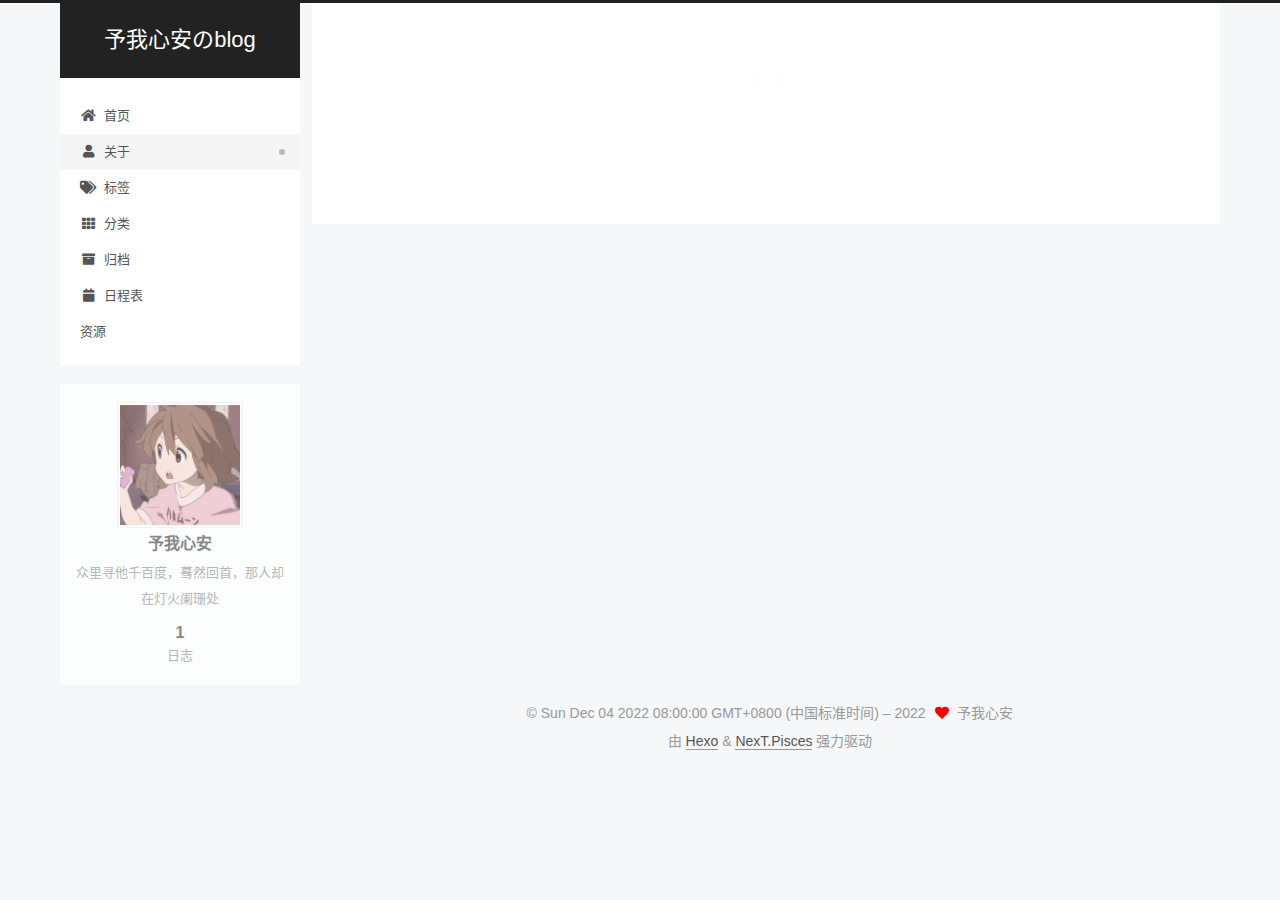
==== commit e51de905: "Site updated: 2022-12-04 20:51:45" ====
--- a/about/index.html
+++ b/about/index.html
@@ -260,6 +260,8 @@
 
       <div class="site-overview-wrap sidebar-panel">
         <div class="site-author motion-element" itemprop="author" itemscope itemtype="http://schema.org/Person">
+    <img class="site-author-image" itemprop="image" alt="予我心安"
+      src="/images/avatar.png">
   <p class="site-author-name" itemprop="name">予我心安</p>
   <div class="site-description" itemprop="description">众里寻他千百度，蓦然回首，那人却在灯火阑珊处</div>
 </div>
@@ -295,7 +297,7 @@
 
 <div class="copyright">
   
-  &copy; 
+  &copy; Sun Dec 04 2022 08:00:00 GMT+0800 (中国标准时间) – 
   <span itemprop="copyrightYear">2022</span>
   <span class="with-love">
     <i class="fa fa-heart"></i>
--- a/css/main.css
+++ b/css/main.css
@@ -1168,7 +1168,7 @@
 }
 .links-of-author a::before,
 .links-of-author span.exturl::before {
-  background: #70ffff;
+  background: #93cb08;
   border-radius: 50%;
   content: ' ';
   display: inline-block;
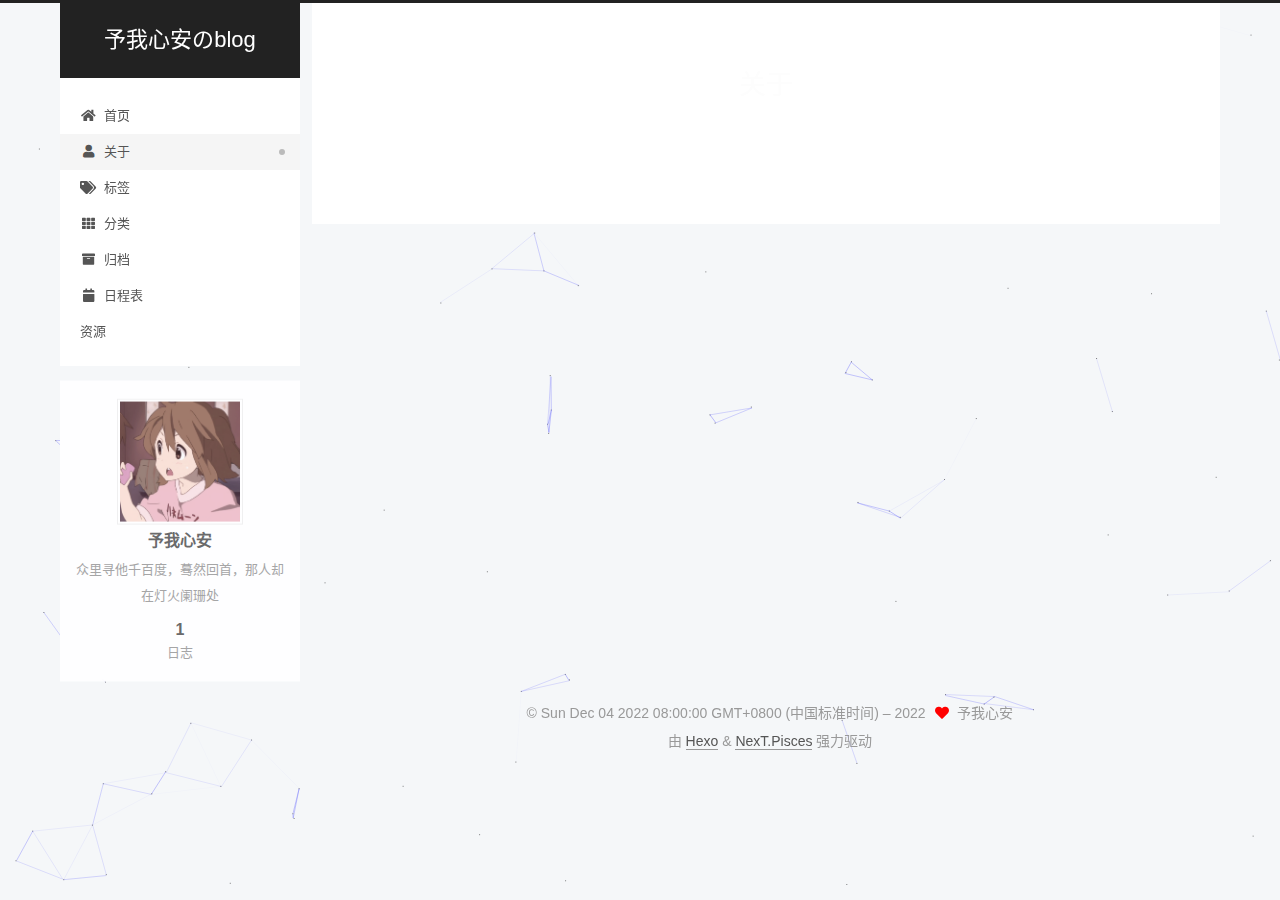
==== commit 97290834: "Site updated: 2022-12-04 23:13:25" ====
--- a/about/index.html
+++ b/about/index.html
@@ -321,6 +321,8 @@
   </div>
 
   
+  
+  <script color='0,0,255' opacity='0.5' zIndex='-1' count='99' src="/lib/canvas-nest/canvas-nest.min.js"></script>
   <script src="/lib/anime.min.js"></script>
   <script src="/lib/velocity/velocity.min.js"></script>
   <script src="/lib/velocity/velocity.ui.min.js"></script>
--- a/css/main.css
+++ b/css/main.css
@@ -1168,7 +1168,7 @@
 }
 .links-of-author a::before,
 .links-of-author span.exturl::before {
-  background: #93cb08;
+  background: #a1ffcc;
   border-radius: 50%;
   content: ' ';
   display: inline-block;
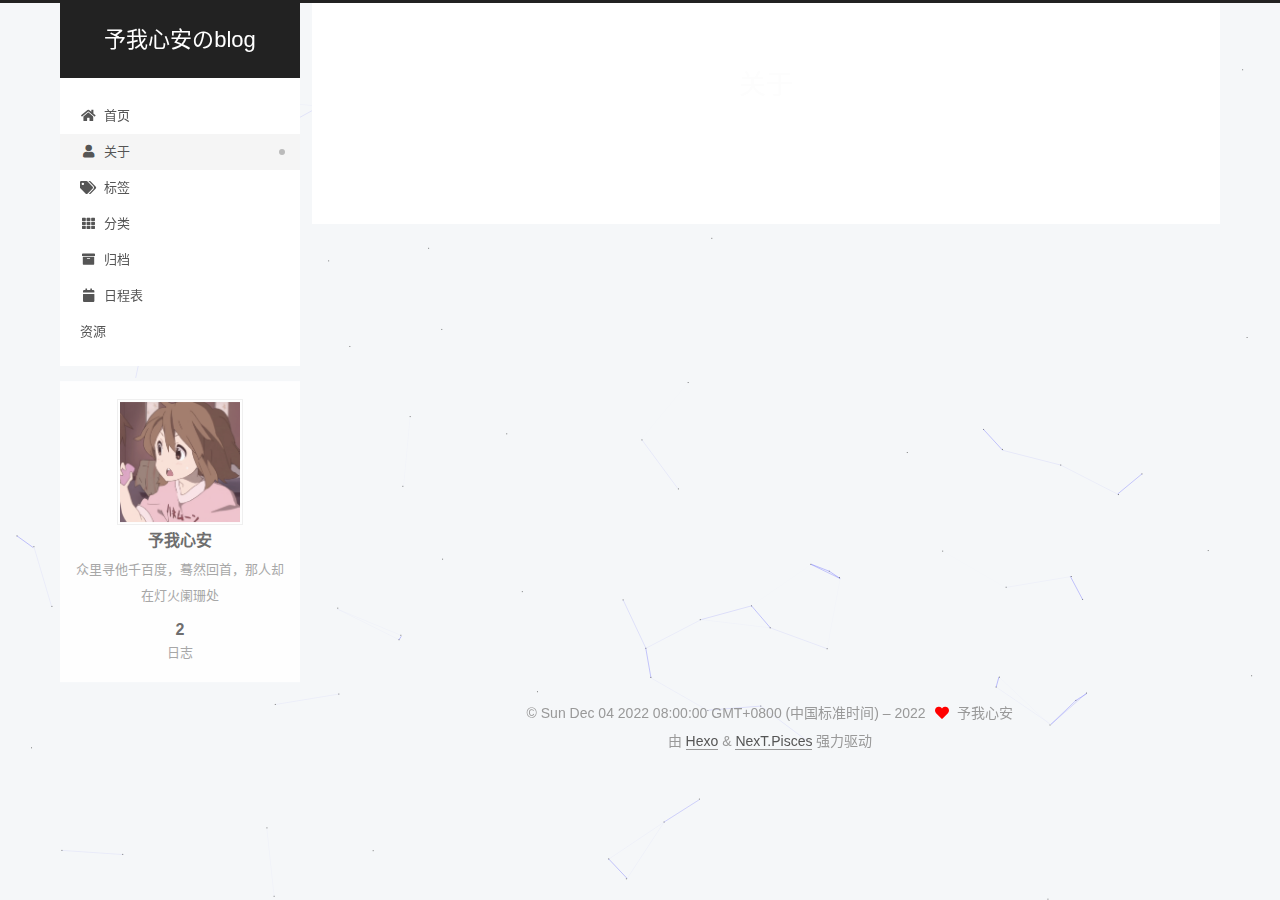
==== commit d560af17: "Site updated: 2022-12-05 14:36:51" ====
--- a/about/index.html
+++ b/about/index.html
@@ -270,7 +270,7 @@
       <div class="site-state-item site-state-posts">
           <a href="/archives/">
         
-          <span class="site-state-item-count">1</span>
+          <span class="site-state-item-count">2</span>
           <span class="site-state-item-name">日志</span>
         </a>
       </div>
--- a/css/main.css
+++ b/css/main.css
@@ -1168,7 +1168,7 @@
 }
 .links-of-author a::before,
 .links-of-author span.exturl::before {
-  background: #a1ffcc;
+  background: #45064a;
   border-radius: 50%;
   content: ' ';
   display: inline-block;
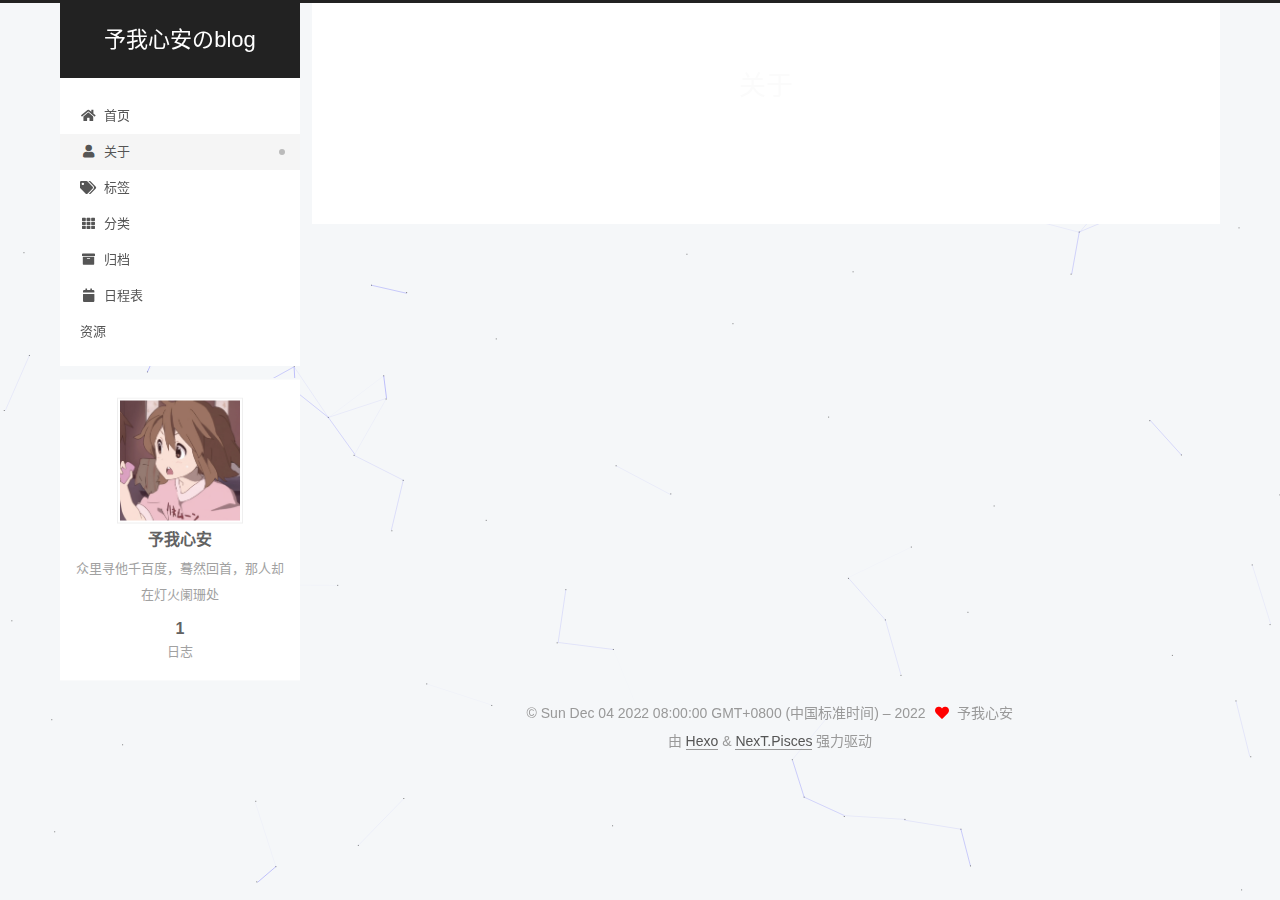
==== commit 85d256d5: "Site updated: 2022-12-05 14:38:31" ====
--- a/about/index.html
+++ b/about/index.html
@@ -270,7 +270,7 @@
       <div class="site-state-item site-state-posts">
           <a href="/archives/">
         
-          <span class="site-state-item-count">2</span>
+          <span class="site-state-item-count">1</span>
           <span class="site-state-item-name">日志</span>
         </a>
       </div>
--- a/css/main.css
+++ b/css/main.css
@@ -1168,7 +1168,7 @@
 }
 .links-of-author a::before,
 .links-of-author span.exturl::before {
-  background: #45064a;
+  background: #3c8333;
   border-radius: 50%;
   content: ' ';
   display: inline-block;
